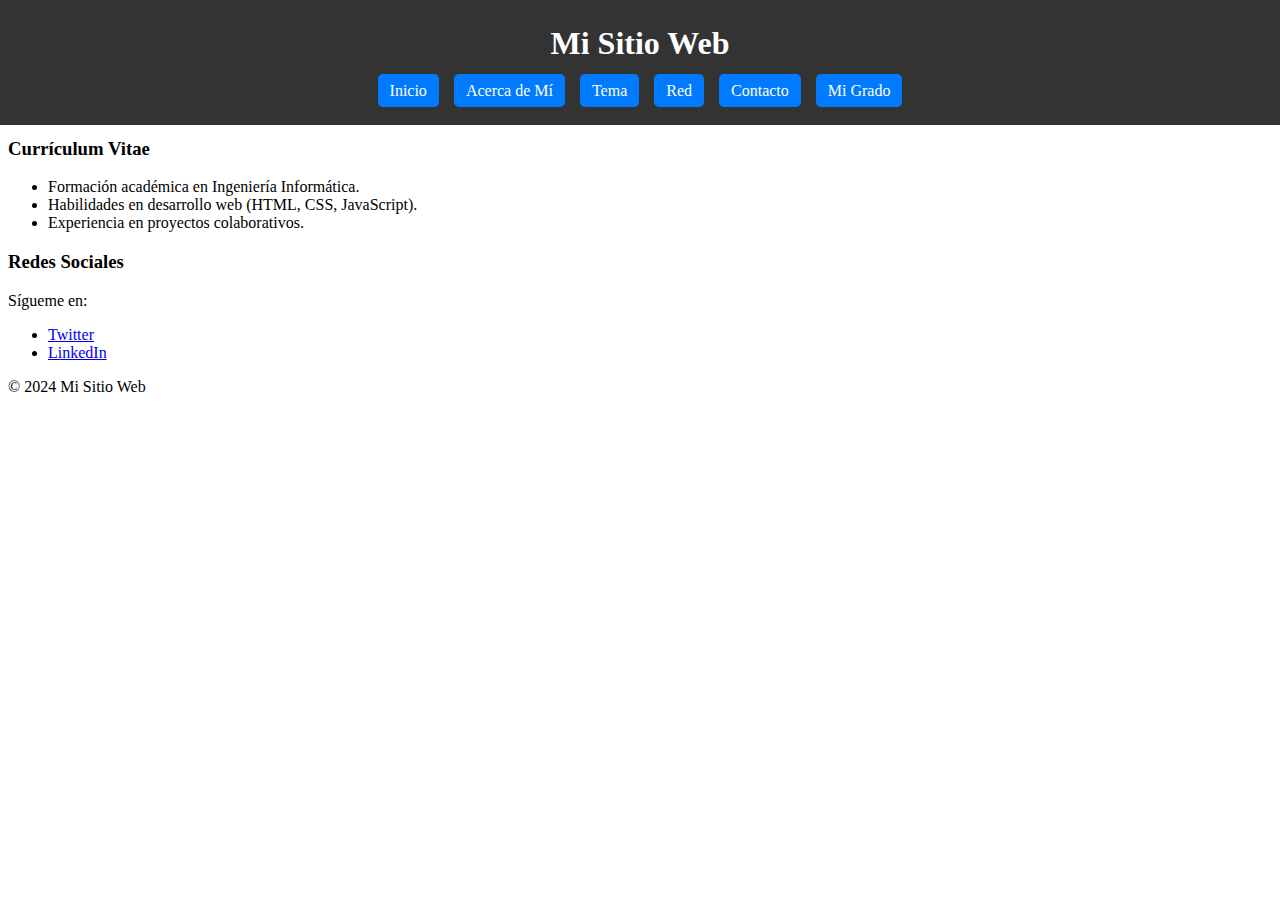
==== docs/public/about.html @ 827cb377 "He ordenado los archivos" ====
<!DOCTYPE html>
<html lang="es">
<head>
    <meta charset="UTF-8">
    <meta name="viewport" content="width=device-width, initial-scale=1.0">
    <title>Acerca de Mí</title>
    <link rel="stylesheet" href="../CSS/styles.css">
</head>
<body>
    <header>
        <h1>Mi Sitio Web</h1>
        <nav>
            <ul>
                <li><a href="../index.html">Inicio</a></li>
                <li><a href="about.html">Acerca de Mí</a></li>
                <li><a href="topic.html">Tema</a></li>
                <li><a href="net.html">Red</a></li>
                <li><a href="contact.html">Contacto</a></li>
                <li><a href="degree.html">Mi Grado</a></li>
            </ul>
        </nav>
    </header>
    </header>
    <main>
        <h2>Acerca de Mí</h2>
        <p>Soy un estudiante apasionado por el desarrollo web y las tecnologías de la información.</p>
        <p>En esta sección encontrarás información sobre mi experiencia, habilidades y formación académica.</p>
        <h3>Currículum Vitae</h3>
        <ul>
            <li>Formación académica en Ingeniería Informática.</li>
            <li>Habilidades en desarrollo web (HTML, CSS, JavaScript).</li>
            <li>Experiencia en proyectos colaborativos.</li>
        </ul>
        <h3>Redes Sociales</h3>
        <p>Sígueme en:</p>
        <ul>
            <li><a href="https://twitter.com" target="_blank">Twitter</a></li>
            <li><a href="https://linkedin.com" target="_blank">LinkedIn</a></li>
        </ul>
    </main>
    <footer>
        <p>&copy; 2024 Mi Sitio Web</p>
    </footer>
</body>
</html>
---- docs/CSS/styles.css ----
/* Estilizar el menú */
header {
    background-color: #333;
    color: white;
    position: fixed;
    top: 0;
    left: 0;
    width: 100%;
    z-index: 1000;
    padding: 25px 0; /* Aumentar el padding superior para más espacio */
}

header h1 {
    text-align: center;
    margin: 0;
    font-size: 2rem;
    margin-bottom: 20px; /* Agregar margen inferior para separar el título de los botones */
}

nav ul {
    list-style: none;
    margin: 0;
    padding: 0;
    display: flex;
    justify-content: center;
    gap: 15px; /* Espacio entre botones */
}

nav ul li {
    display: inline;
}

nav ul li a {
    color: white;
    text-decoration: none;
    padding: 8px 12px; /* Reducir tamaño de los botones */
    background-color: #007bff;
    border-radius: 5px;
    transition: background-color 0.3s, transform 0.2s;
}

/* Efecto al pasar el ratón */
nav ul li a:hover {
    background-color: #0056b3;
    transform: scale(1.1);
}
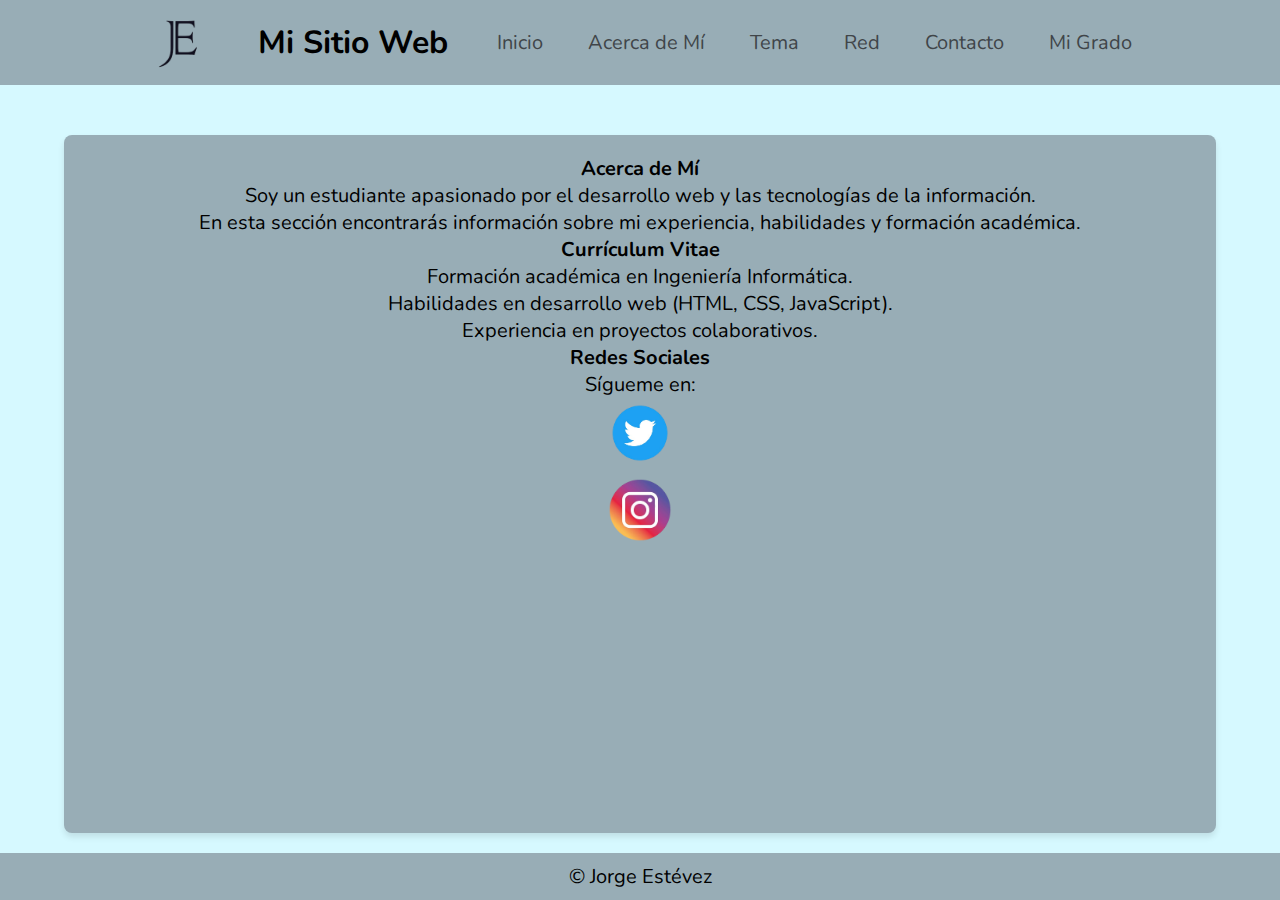
==== commit 6c0795bf: "Cambios en CSS" ====
--- a/docs/public/about.html
+++ b/docs/public/about.html
@@ -7,10 +7,13 @@
     <link rel="stylesheet" href="../CSS/styles.css">
 </head>
 <body>
-    <header>
+    <header class="header">
+        <div class="logo">    
+            <a href="../index.html"><img src="../imagenes/logo3.png" alt="Logo" class="logo"></a>
+        </div>
         <h1>Mi Sitio Web</h1>
         <nav>
-            <ul>
+            <ul class="nav-links">
                 <li><a href="../index.html">Inicio</a></li>
                 <li><a href="about.html">Acerca de Mí</a></li>
                 <li><a href="topic.html">Tema</a></li>
@@ -33,13 +36,13 @@
         </ul>
         <h3>Redes Sociales</h3>
         <p>Sígueme en:</p>
-        <ul>
-            <li><a href="https://twitter.com" target="_blank">Twitter</a></li>
-            <li><a href="https://linkedin.com" target="_blank">LinkedIn</a></li>
+        <ul class="links-logos">
+            <li><a href="https://x.com/ufvmadrid?ref_src=twsrc%5Egoogle%7Ctwcamp%5Eserp%7Ctwgr%5Eauthor" target="_blank"><img src="../imagenes/logo4.png" alt="Logo" class="logo2"></a></li>
+            <li><a href="https://www.instagram.com/ufvmadrid/?hl=es" target="_blank"><img src="../imagenes/logo5.png" alt="Logo" class="logo3"></a></li>
         </ul>
     </main>
     <footer>
-        <p>&copy; 2024 Mi Sitio Web</p>
+        <p>&copy; Jorge Estévez</p>
     </footer>
 </body>
 </html>--- a/docs/CSS/styles.css
+++ b/docs/CSS/styles.css
@@ -1,46 +1,190 @@
-/* Estilizar el menú */
-header {
-    background-color: #333;
-    color: white;
-    position: fixed;
-    top: 0;
-    left: 0;
-    width: 100%;
-    z-index: 1000;
-    padding: 25px 0; /* Aumentar el padding superior para más espacio */
+@import url('https://fonts.googleapis.com/css2?family=Nunito:wght@400;800&display=swap');
+
+
+*{
+    box-sizing: border-box;
+    margin: 0;
+    padding: 0;
+    font-family: 'Nunito', sans-serif;
+    font-size: 20px;
 }
 
-header h1 {
-    text-align: center;
-    margin: 0;
-    font-size: 2rem;
-    margin-bottom: 20px; /* Agregar margen inferior para separar el título de los botones */
+body{
+    background-color: #d6f9ff;
 }
 
-nav ul {
-    list-style: none;
-    margin: 0;
-    padding: 0;
-    display: flex;
-    justify-content: center;
-    gap: 15px; /* Espacio entre botones */
+main .logo2{
+    height: 70px;
+    width: auto;
 }
 
-nav ul li {
-    display: inline;
+main .logo3{
+    height: 70px;
+    width: auto;
 }
 
-nav ul li a {
-    color: white;
-    text-decoration: none;
-    padding: 8px 12px; /* Reducir tamaño de los botones */
-    background-color: #007bff;
-    border-radius: 5px;
-    transition: background-color 0.3s, transform 0.2s;
+.header{
+    background-color: #98adb6;
+    display: flex;
+    justify-content: space-between;
+    align-items: center;
+    height: 85px;
+    padding: 5px 10%;
 }
 
-/* Efecto al pasar el ratón */
-nav ul li a:hover {
-    background-color: #0056b3;
+.header .logo{
+    cursor: pointer;
+}
+
+.header .logo img{
+    height: 100px;
+    width: auto;
+    margin-top: 10px;
+    transition: all 0.3s;
+}
+
+.header .logo img:hover{
+    transform: scale(1.2);
+}
+
+.header .nav-links{
+    list-style: none;
+}
+
+.header .nav-links li{
+    display: inline-block;
+    padding: 0 20px;
+}
+
+.header .nav-links li:hover{
     transform: scale(1.1);
-}+}
+
+.header .nav-links a{
+    font-size: 700;
+    color: #404549;
+    text-decoration: none;
+}
+
+.header .nav-links a:hover{
+    color: #121214;
+}
+
+
+header h1{
+    font-size: 32px;
+}
+
+main{
+    margin: 50px auto; /* Centra el contenido verticalmente con margen superior */
+    width: 100%;
+    padding: 20px; /* Agrega un poco de espacio interno */
+    max-width: 90%; /* Limita el ancho del contenido */
+    text-align: center; /* Centra el texto dentro del main */
+    background-color: #98adb6; /* Color de fondo opcional para destacar el contenido */
+    border-radius: 8px; /* Bordes redondeados */
+    box-shadow: 0 4px 6px rgba(0, 0, 0, 0.1); /* Agrega una sombra para resaltar */
+    flex: 1; 
+    margin-bottom: 20px;
+}
+
+body{
+    display: flex;
+    flex-direction: column;
+    min-height: 100vh;
+}
+footer {
+    background-color: #98adb6; /* Fondo para diferenciar */
+    color: rgb(0, 0, 0); /* Color del texto */
+    text-align: center; /* Centra el texto */
+    padding: 10px 20px; /* Espaciado interno */
+    font-size: 16px; /* Tamaño de texto */
+}
+
+/* Estilos generales para el formulario */
+form {
+    max-width: 600px; /* Limitar el ancho del formulario */
+    margin: 50px auto; /* Centrar el formulario en la página */
+    padding: 20px; /* Espaciado interno */
+    background-color: #f7fcfd; /* Fondo claro */
+    border-radius: 10px; /* Bordes redondeados */
+    box-shadow: 0 4px 8px rgba(0, 0, 0, 0.1); /* Sombra para dar profundidad */
+    font-size: 18px; /* Tamaño de fuente más grande */
+}
+
+/* Etiquetas */
+form label {
+    display: block; /* Cada etiqueta ocupa una línea */
+    margin-bottom: 8px; /* Espacio entre la etiqueta y el campo */
+    font-weight: bold; /* Resaltar las etiquetas */
+    color: #404549; /* Color de texto */
+}
+
+/* Campos de entrada */
+form input[type="text"],
+form input[type="email"],
+form textarea {
+    width: 100%; /* Ocupa todo el ancho del contenedor */
+    padding: 10px; /* Espaciado interno */
+    margin-bottom: 20px; /* Espacio entre los campos */
+    border: 1px solid #ccd0d4; /* Bordes */
+    border-radius: 5px; /* Bordes redondeados */
+    font-size: 16px; /* Tamaño de fuente */
+    transition: border-color 0.3s ease; /* Animación de los bordes */
+}
+
+/* Cambia el borde al enfocar */
+form input:focus,
+form textarea:focus {
+    border-color: #66a1f2; /* Color del borde al enfocar */
+    outline: none; /* Quitar el borde azul por defecto */
+}
+
+/* Estilo para los enlaces de compañeros */
+.nav-links2 {
+    list-style: none; /* Quitar los puntos de lista */
+    display: grid; /* Usar Grid para distribución */
+    grid-template-columns: repeat(3, 1fr); /* Crear 3 columnas iguales */
+    gap: 300px 450px; /* Espaciado entre los elementos */
+    padding: 0;
+    justify-content: center; /* Centrar los enlaces horizontalmente */
+    margin: 30px auto; /* Espaciado y centrado */
+    max-width: 800px; /* Limitar el ancho total */
+}
+
+/* Estilo para los elementos individuales */
+.nav-links2 li {
+    text-align: center; /* Centrar el texto dentro de cada celda */
+}
+
+/* Evitar que el texto de los enlaces se divida */
+.nav-links2 a {
+    font-size: 700; /* Negrita */
+    color: #1e2429; /* Mismo color que los enlaces del menú */
+    text-decoration: none; /* Sin subrayado */
+    white-space: nowrap; /* Impide que el texto se divida en varias líneas */
+    transition: color 0.3s ease, transform 0.3s ease; /* Animaciones */
+}
+
+/* Hover en los enlaces */
+.nav-links2 a:hover {
+    color: #f5f0f0; /* Color más oscuro al pasar el ratón */
+    transform: scale(1.1); /* Agrandar ligeramente */
+}
+
+.link-fii {
+    text-decoration: none; /* Quitar el subrayado */
+    color: white; /* Color blanco */
+    transition: color 0.3s ease, transform 0.3s ease; /* Animación suave para el color */
+}
+
+/* Estilo al pasar el cursor (hover) sobre el enlace */
+.link-fii {
+    color: #f1f1f1; /* Color ligeramente más claro cuando el ratón pasa por encima */
+    transform: scale(1.05); /* Leve aumento de tamaño */
+}
+
+main ul {
+    list-style-type: none; /* Eliminar los puntos de la lista */
+    padding-left: 0; /* Eliminar el margen izquierdo de la lista */
+}
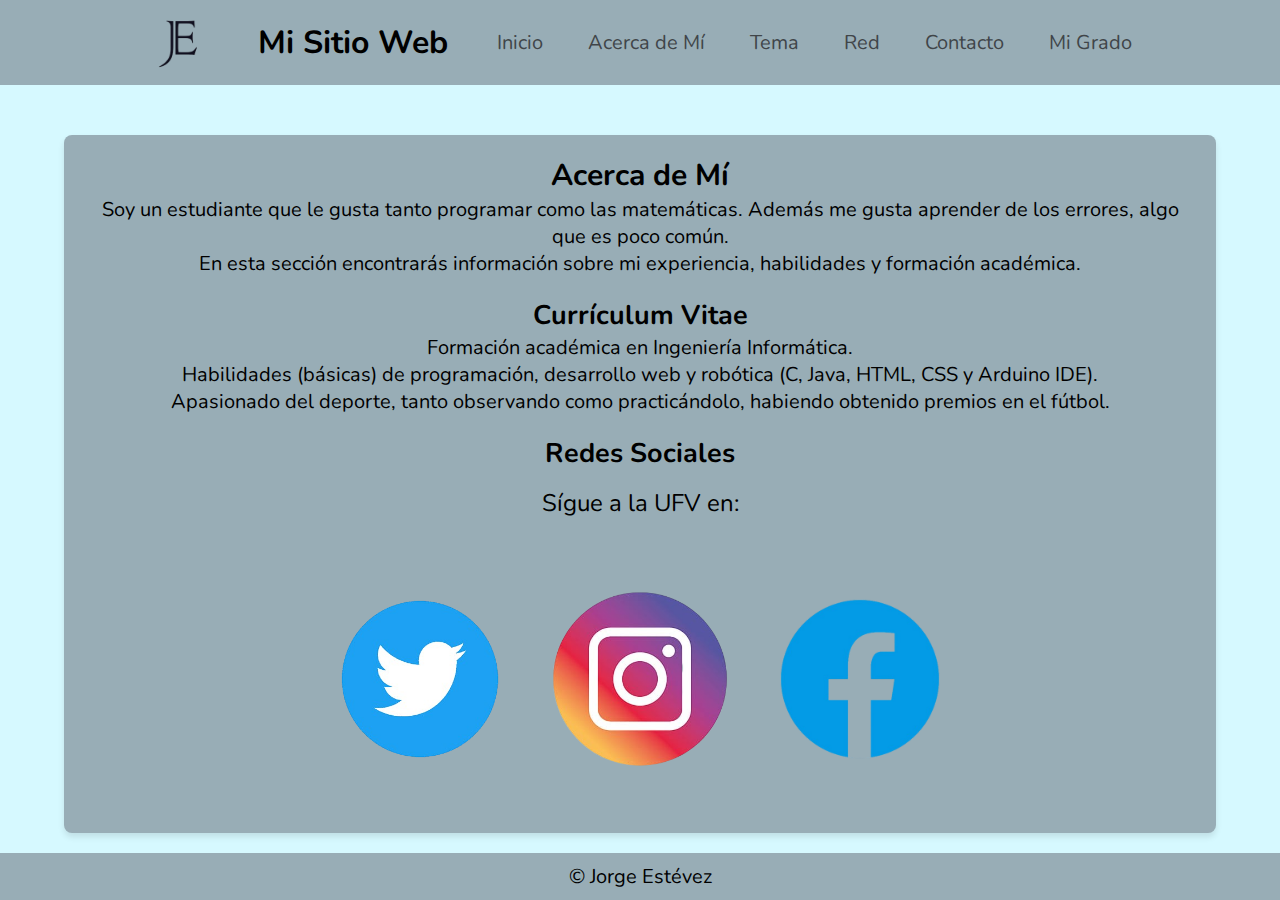
==== commit 09f27883: "Ultimos cambios" ====
--- a/docs/public/about.html
+++ b/docs/public/about.html
@@ -26,19 +26,20 @@
     </header>
     <main>
         <h2>Acerca de Mí</h2>
-        <p>Soy un estudiante apasionado por el desarrollo web y las tecnologías de la información.</p>
+        <p>Soy un estudiante que le gusta tanto programar como las matemáticas. Además me gusta aprender de los errores, algo que es poco común.</p>
         <p>En esta sección encontrarás información sobre mi experiencia, habilidades y formación académica.</p>
         <h3>Currículum Vitae</h3>
         <ul>
             <li>Formación académica en Ingeniería Informática.</li>
-            <li>Habilidades en desarrollo web (HTML, CSS, JavaScript).</li>
-            <li>Experiencia en proyectos colaborativos.</li>
+            <li>Habilidades (básicas) de programación, desarrollo web y robótica (C, Java, HTML, CSS y Arduino IDE).</li>
+            <li>Apasionado del deporte, tanto observando como practicándolo, habiendo obtenido premios en el fútbol.</li>
         </ul>
         <h3>Redes Sociales</h3>
-        <p>Sígueme en:</p>
+        <p class="p1">Sígue a la UFV en:</p>
         <ul class="links-logos">
             <li><a href="https://x.com/ufvmadrid?ref_src=twsrc%5Egoogle%7Ctwcamp%5Eserp%7Ctwgr%5Eauthor" target="_blank"><img src="../imagenes/logo4.png" alt="Logo" class="logo2"></a></li>
             <li><a href="https://www.instagram.com/ufvmadrid/?hl=es" target="_blank"><img src="../imagenes/logo5.png" alt="Logo" class="logo3"></a></li>
+            <li><a href="https://www.facebook.com/UFVmadrid/?locale=es_ES" target="_blank"><img src="../imagenes/logo6.png" alt="Logo" class="logo4"></a></li>
         </ul>
     </main>
     <footer>
--- a/docs/CSS/styles.css
+++ b/docs/CSS/styles.css
@@ -1,7 +1,6 @@
 @import url('https://fonts.googleapis.com/css2?family=Nunito:wght@400;800&display=swap');
 
-
-*{
+* {
     box-sizing: border-box;
     margin: 0;
     padding: 0;
@@ -9,21 +8,21 @@
     font-size: 20px;
 }
 
-body{
+body {
     background-color: #d6f9ff;
 }
 
-main .logo2{
+main .logo2 {
     height: 70px;
     width: auto;
 }
 
-main .logo3{
-    height: 70px;
-    width: auto;
-}
-
-.header{
+main .logo3 {
+    height:20px;
+    width: auto;
+}
+
+.header {
     background-color: #98adb6;
     display: flex;
     justify-content: space-between;
@@ -32,159 +31,229 @@
     padding: 5px 10%;
 }
 
-.header .logo{
+.header .logo {
     cursor: pointer;
 }
 
-.header .logo img{
+.header .logo img {
     height: 100px;
     width: auto;
     margin-top: 10px;
     transition: all 0.3s;
 }
 
-.header .logo img:hover{
+.header .logo img:hover {
     transform: scale(1.2);
 }
 
-.header .nav-links{
+.header .nav-links {
     list-style: none;
 }
 
-.header .nav-links li{
+.header .nav-links li {
     display: inline-block;
     padding: 0 20px;
 }
 
-.header .nav-links li:hover{
+.header .nav-links li:hover {
     transform: scale(1.1);
 }
 
-.header .nav-links a{
+.header .nav-links a {
     font-size: 700;
     color: #404549;
     text-decoration: none;
 }
 
-.header .nav-links a:hover{
+.header .nav-links a:hover {
     color: #121214;
 }
 
-
-header h1{
+header h1 {
     font-size: 32px;
 }
 
-main{
-    margin: 50px auto; /* Centra el contenido verticalmente con margen superior */
+h2 {
+    font-size: 30px;
+}
+
+h3 {
+    margin-top: 20px;
+    font-size: 27px;
+}
+
+main {
+    margin: 50px auto;
     width: 100%;
-    padding: 20px; /* Agrega un poco de espacio interno */
-    max-width: 90%; /* Limita el ancho del contenido */
-    text-align: center; /* Centra el texto dentro del main */
-    background-color: #98adb6; /* Color de fondo opcional para destacar el contenido */
-    border-radius: 8px; /* Bordes redondeados */
-    box-shadow: 0 4px 6px rgba(0, 0, 0, 0.1); /* Agrega una sombra para resaltar */
-    flex: 1; 
+    padding: 20px;
+    max-width: 90%;
+    text-align: center;
+    background-color: #98adb6;
+    border-radius: 8px;
+    box-shadow: 0 4px 6px rgba(0, 0, 0, 0.1);
+    flex: 1;
     margin-bottom: 20px;
 }
 
-body{
+body {
     display: flex;
     flex-direction: column;
     min-height: 100vh;
 }
+
 footer {
-    background-color: #98adb6; /* Fondo para diferenciar */
-    color: rgb(0, 0, 0); /* Color del texto */
-    text-align: center; /* Centra el texto */
-    padding: 10px 20px; /* Espaciado interno */
-    font-size: 16px; /* Tamaño de texto */
-}
-
-/* Estilos generales para el formulario */
+    background-color: #98adb6;
+    color: rgb(0, 0, 0);
+    text-align: center;
+    padding: 10px 20px;
+    font-size: 16px;
+}
+
 form {
-    max-width: 600px; /* Limitar el ancho del formulario */
-    margin: 50px auto; /* Centrar el formulario en la página */
-    padding: 20px; /* Espaciado interno */
-    background-color: #f7fcfd; /* Fondo claro */
-    border-radius: 10px; /* Bordes redondeados */
-    box-shadow: 0 4px 8px rgba(0, 0, 0, 0.1); /* Sombra para dar profundidad */
-    font-size: 18px; /* Tamaño de fuente más grande */
-}
-
-/* Etiquetas */
+    max-width: 600px;
+    margin: 50px auto;
+    padding: 20px;
+    background-color: #f7fcfd;
+    border-radius: 10px;
+    box-shadow: 0 4px 8px rgba(0, 0, 0, 0.1);
+    font-size: 18px;
+}
+
 form label {
-    display: block; /* Cada etiqueta ocupa una línea */
-    margin-bottom: 8px; /* Espacio entre la etiqueta y el campo */
-    font-weight: bold; /* Resaltar las etiquetas */
-    color: #404549; /* Color de texto */
-}
-
-/* Campos de entrada */
+    display: block;
+    margin-bottom: 8px;
+    font-weight: bold;
+    color: #404549;
+}
+
 form input[type="text"],
 form input[type="email"],
 form textarea {
-    width: 100%; /* Ocupa todo el ancho del contenedor */
-    padding: 10px; /* Espaciado interno */
-    margin-bottom: 20px; /* Espacio entre los campos */
-    border: 1px solid #ccd0d4; /* Bordes */
-    border-radius: 5px; /* Bordes redondeados */
-    font-size: 16px; /* Tamaño de fuente */
-    transition: border-color 0.3s ease; /* Animación de los bordes */
-}
-
-/* Cambia el borde al enfocar */
+    width: 100%;
+    padding: 10px;
+    margin-bottom: 20px;
+    border: 1px solid #ccd0d4;
+    border-radius: 5px;
+    font-size: 16px;
+    transition: border-color 0.3s ease;
+}
+
 form input:focus,
 form textarea:focus {
-    border-color: #66a1f2; /* Color del borde al enfocar */
-    outline: none; /* Quitar el borde azul por defecto */
-}
-
-/* Estilo para los enlaces de compañeros */
+    border-color: #66a1f2;
+    outline: none;
+}
+
 .nav-links2 {
-    list-style: none; /* Quitar los puntos de lista */
-    display: grid; /* Usar Grid para distribución */
-    grid-template-columns: repeat(3, 1fr); /* Crear 3 columnas iguales */
-    gap: 300px 450px; /* Espaciado entre los elementos */
+    list-style: none;
+    display: grid;
+    grid-template-columns: repeat(3, 1fr);
+    gap: 100px 300px;
     padding: 0;
-    justify-content: center; /* Centrar los enlaces horizontalmente */
-    margin: 30px auto; /* Espaciado y centrado */
-    max-width: 800px; /* Limitar el ancho total */
-}
-
-/* Estilo para los elementos individuales */
+    justify-content: center;
+    margin: 30px auto;
+    max-width: 800px;
+}
+
 .nav-links2 li {
-    text-align: center; /* Centrar el texto dentro de cada celda */
-}
-
-/* Evitar que el texto de los enlaces se divida */
+    text-align: center;
+}
+
 .nav-links2 a {
-    font-size: 700; /* Negrita */
-    color: #1e2429; /* Mismo color que los enlaces del menú */
-    text-decoration: none; /* Sin subrayado */
-    white-space: nowrap; /* Impide que el texto se divida en varias líneas */
-    transition: color 0.3s ease, transform 0.3s ease; /* Animaciones */
-}
-
-/* Hover en los enlaces */
+    font-size: 700;
+    color: #1e2429;
+    text-decoration: none;
+    white-space: nowrap;
+    transition: color 0.3s ease, transform 0.3s ease;
+}
+
 .nav-links2 a:hover {
-    color: #f5f0f0; /* Color más oscuro al pasar el ratón */
-    transform: scale(1.1); /* Agrandar ligeramente */
+    color: #f5f0f0;
+    transform: scale(1.1);
 }
 
 .link-fii {
-    text-decoration: none; /* Quitar el subrayado */
-    color: white; /* Color blanco */
-    transition: color 0.3s ease, transform 0.3s ease; /* Animación suave para el color */
-}
-
-/* Estilo al pasar el cursor (hover) sobre el enlace */
-.link-fii {
-    color: #f1f1f1; /* Color ligeramente más claro cuando el ratón pasa por encima */
-    transform: scale(1.05); /* Leve aumento de tamaño */
+    text-decoration: none;
+    color: white;
+    transition: color 0.3s ease, transform 0.3s ease;
+}
+
+.link-fii:hover {
+    color: #f1f1f1;
+    transform: scale(1.05);
 }
 
 main ul {
-    list-style-type: none; /* Eliminar los puntos de la lista */
-    padding-left: 0; /* Eliminar el margen izquierdo de la lista */
-}
+    list-style-type: none;
+    padding-left: 0;
+}
+
+.listainicio {
+    margin-top: 40px;
+    list-style-type: disc;
+    margin-left: 20px;
+    padding-left: 20px;
+    text-align: left;
+}
+
+.listainicio li {
+    margin-bottom: 10px;
+}
+
+.parinicio {
+    font-size: 25px;
+}
+
+.parinicio2 {
+    margin-top: 10px;
+    font-size: 22px;
+    margin-bottom: 10px;
+}
+
+.links-logos {
+    
+    list-style: none;
+    display: flex;
+    justify-content: center;
+    gap: 20px;
+    padding: 0;
+    margin: 20px 0;
+}
+
+.links-logos li {
+    display: inline-block;
+}
+
+.links-logos a img {
+    margin-top: 40px;
+    height: 200px;
+    width: auto;
+    transition: transform 0.3s ease;
+}
+
+.links-logos a img:hover {
+    transform: scale(1.1);
+}
+
+.p1{
+    font-size: 24px;
+    margin-top: 15px;
+}
+
+.h3- {
+    text-align: left; /* Alinea el texto a la izquierda */
+    margin-left: 20px; /* Espaciado desde el borde izquierdo */
+}
+
+.companion-photo {
+    width: 350px; /* Ajusta el tamaño según sea necesario */
+    height: auto; /* Mantén la proporción */
+    margin-top: 10px; /* Espaciado entre el nombre y la foto */
+    border-radius: 8px; /* Esquinas redondeadas para las imágenes */
+    box-shadow: 0 4px 6px rgba(0, 0, 0, 0.1); /* Sombras para un efecto visual */
+    transition: transform 0.3s ease;
+}
+
+.companion-photo:hover {
+    transform: scale(1.1); /* Efecto al pasar el cursor */
+}